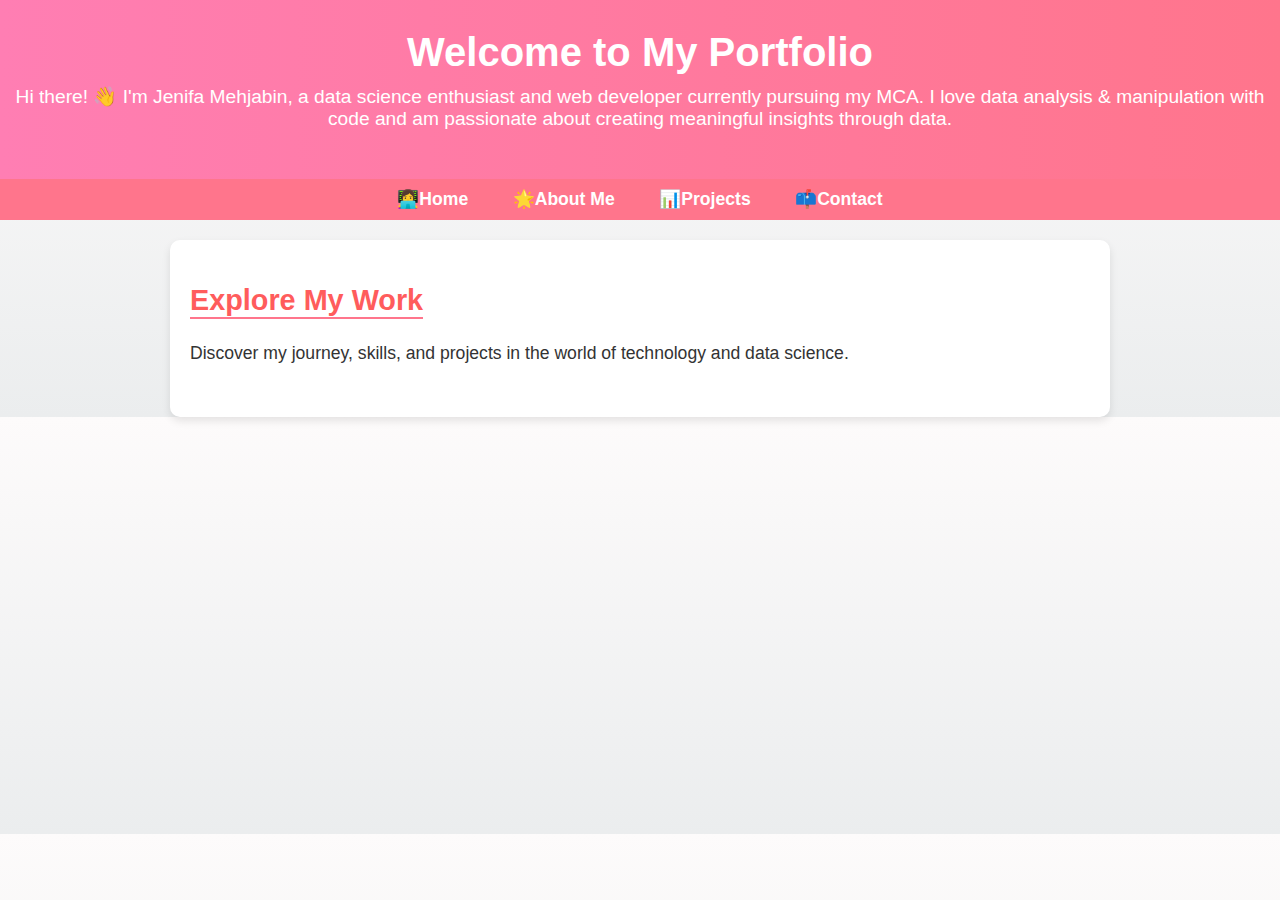
==== index.html @ 1b2dedcd "Add files via upload" ====
<!DOCTYPE html>
<html lang="en">
<head>
    <meta charset="UTF-8">
    <meta name="viewport" content="width=device-width, initial-scale=1.0">
    <title>Jenifa Mehjabin's Portfolio</title>
    <link rel="stylesheet" href="style.css">
</head>
<body>
    <header>
        <h1>Welcome to My Portfolio</h1>
        <p>Hi there! 👋 I'm Jenifa Mehjabin, a data science enthusiast and web developer currently pursuing my MCA. I love data analysis & manipulation with code and am passionate about creating meaningful insights through data.</p>
    </header>
    <nav>
        <a href="index.html">👩‍💻Home</a>
        <a href="about.html">🌟About Me</a>
        <a href="projects.html">📊Projects</a>
        <a href="contact.html">📫Contact</a>
    </nav>
    <main>
        <section>
            <h2>Explore My Work</h2>
            <p>Discover my journey, skills, and projects in the world of technology and data science.</p>
        </section>
    </main>
</body>
</html>
---- style.css ----
/* General Styles */
body {
    font-family: 'Verdana', sans-serif;
    margin: 0;
    padding: 0;
    background: linear-gradient(to bottom, #fdfbfb, #ebedee); /* Subtle gradient background */
    color: #333;
}

/* Header Styling */
header {
    background: linear-gradient(90deg, #ff7eb3, #ff758c);
    color: white;
    text-align: center;
    padding: 30px 0;
    box-shadow: 0 4px 6px rgba(0, 0, 0, 0.2);
}

header h1 {
    margin: 0;
    font-size: 2.5em;
}

header p {
    font-size: 1.2em;
    margin-top: 10px;
}

/* Navigation Bar Styling */
nav {
    background: #ff758c;
    text-align: center;
    padding: 10px 0;
}

nav a {
    color: white;
    margin: 0 20px;
    text-decoration: none;
    font-size: 1.1em;
    font-weight: bold;
    transition: color 0.3s ease-in-out;
}

nav a:hover {
    color: #ffebcd; /* Light cream hover effect */
}

/* Main Content Styling */
main {
    padding: 20px;
    max-width: 900px;
    margin: 0 auto;
    background: white;
    border-radius: 10px;
    box-shadow: 0 4px 8px rgba(0, 0, 0, 0.1);
    margin-top: 20px;
}

/* Section Styling */
section {
    margin-bottom: 30px;
}

section h2 {
    color: #ff5c5c;
    font-size: 1.8em;
    border-bottom: 2px solid #ff758c;
    display: inline-block;
    margin-bottom: 10px;
}

section p, section ul {
    font-size: 1.1em;
    line-height: 1.6;
    margin-top: 10px;
}

section ul {
    list-style-type: square;
    padding-left: 20px;
}

/* Form Styling */
form label {
    display: block;
    margin: 15px 0 5px;
    font-weight: bold;
    color: #ff758c;
}

form input, form textarea, form button {
    width: 100%;
    padding: 10px;
    margin-bottom: 15px;
    border: 2px solid #ff5c5c;
    border-radius: 5px;
    font-size: 1em;
}

form textarea {
    height: 100px;
}

form button {
    background: linear-gradient(90deg, #ff7eb3, #ff758c);
    color: white;
    border: none;
    cursor: pointer;
    font-weight: bold;
    transition: background 0.3s ease-in-out;
}

form button:hover {
    background: linear-gradient(90deg, #ff758c, #ff7eb3);
}

/* Footer (optional addition) */
footer {
    background: #ff5c5c;
    color: white;
    text-align: center;
    padding: 10px 0;
    margin-top: 20px;
    font-size: 0.9em;
}
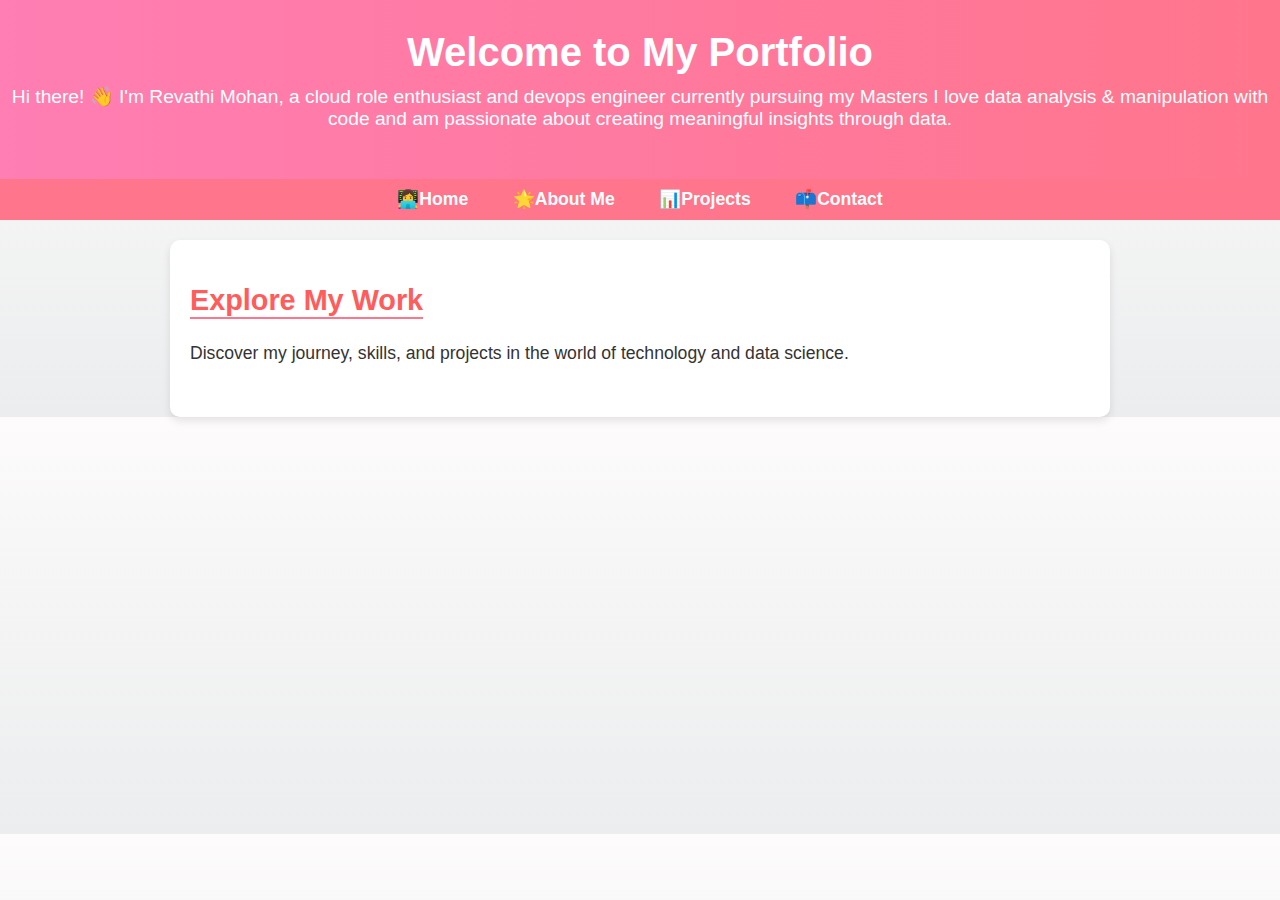
==== commit 8cc46233: "Update index.html" ====
--- a/index.html
+++ b/index.html
@@ -3,13 +3,13 @@
 <head>
     <meta charset="UTF-8">
     <meta name="viewport" content="width=device-width, initial-scale=1.0">
-    <title>Jenifa Mehjabin's Portfolio</title>
+    <title>Revathi Mohan</title>
     <link rel="stylesheet" href="style.css">
 </head>
 <body>
     <header>
         <h1>Welcome to My Portfolio</h1>
-        <p>Hi there! 👋 I'm Jenifa Mehjabin, a data science enthusiast and web developer currently pursuing my MCA. I love data analysis & manipulation with code and am passionate about creating meaningful insights through data.</p>
+        <p>Hi there! 👋 I'm Revathi Mohan, a cloud role enthusiast and devops engineer currently pursuing my Masters I love data analysis & manipulation with code and am passionate about creating meaningful insights through data.</p>
     </header>
     <nav>
         <a href="index.html">👩‍💻Home</a>
